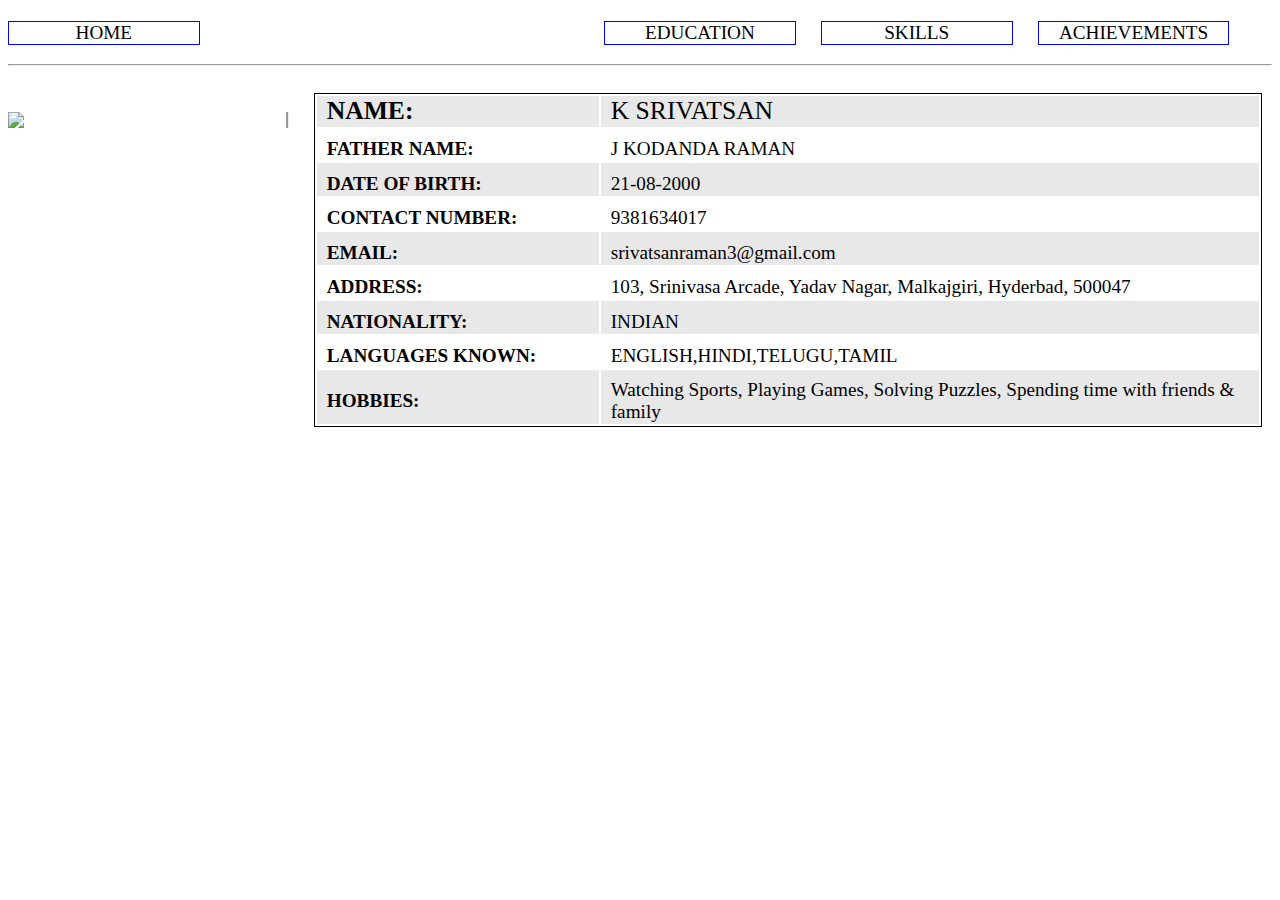
==== PS/mainpage.html @ 31a3eae3 "Add files via upload" ====
<!DOCTYPE html>
<html>
	<head>
		<style class="backgroundimg"></style>
		<meta charset="uft-8">
		<meta name="viewport" content="width=device-width, initial-scale=1">
		<title>K.SRIVATSAN</title>
		<link rel="stylesheet" href="mainpage.css">
	</head>

	<body>
		<a href="mainpage.html" class="home"><span>HOME</span></a>
		<a href="education.html" class="icon"><span>EDUCATION</span></a>
		<a href="skills.html" class="icon"><span>SKILLS</span></a>
		<a href="achievements.html" class="icon"><span>ACHIEVEMENTS</span></a><br>
    
		<hr class="headerborder">
		<img src="capture.jpg" class="image">
		<div class="info">
			<table class="table">
 				<tr>
    				<th class="name">NAME:</th>
    				<td class="name">K SRIVATSAN</td>
  				</tr>
  				<tr>
    				<th>FATHER NAME:</th>
    				<td>J KODANDA RAMAN</td>
  				</tr>
  				<tr>
    				<th>DATE OF BIRTH:</th>
    				<td>21-08-2000</td>
  				</tr>
  				<tr>
  					<th>CONTACT NUMBER:</th>
  					<td>9381634017</td>
  				</tr>
  				<tr>
  					<th>EMAIL:</th>
  					<td>srivatsanraman3@gmail.com</td>
  				</tr>
  				<tr>
  					<th>ADDRESS:</th>
  					<td>103, Srinivasa Arcade, Yadav Nagar, Malkajgiri, Hyderbad, 500047</td>
  				</tr>  				
  				<tr>
  					<th>NATIONALITY:</th>
  					<td>INDIAN</td>
  				</tr>
  				<tr>
  					<th>LANGUAGES KNOWN:</th>
  					<td>ENGLISH,HINDI,TELUGU,TAMIL</td>
  				</tr>
  				<tr>
  					<th>HOBBIES:</th>
  					<td>Watching Sports, Playing Games, Solving Puzzles, Spending time with friends & family</td>
  				</tr>  				
			</table>

</body>
</html>
		</div>

	</body>
</html>
---- PS/mainpage.css ----
.image{
	float: left;
	width:20%;
	margin-top: 3%;
	padding-right:2%;
	border-right-style: groove;
}
.headerborder{
	margin-top: 3%;
}
.icon{
	text-align: center;
	font-size: 1.5vw;
	width: 15%;
	margin-right:2%;
	margin-top:1%;
	border:1px solid blue;
	float: left;
}

.home{
	text-align: center;
	font-size: 1.5vw;
	width: 15%;
	float: left;
	margin-right:32%;
	margin-top:1%;
	border:1px solid blue;
}

.icon:hover,.home:hover, .icon:active, .home:active
{
	background-color: gray;
	color:white;
}
a, a:visited{
	color: black;
	text-decoration: None;
}

.summary div{
	font-size:200%;
	text-align: center;
	margin-left:20%;
	margin-right:20%;
	padding-top:2px;
	padding-bottom: 2px;
}
.table{
	margin-left: 2%;
	float:left;
	margin-top: 1.5%;
	width:75%;
	border: 1px solid black;
}
th{
	font-family: "Arial" sans-serif;
	font-size: 1.5vw;
	width:30%;
	text-align: left;
	padding-left: 1%;
	padding-right:2%;
	padding-top:1%;
}
td{
	font-family: "Arial" sans-serif;
	font-size: 1.5vw;
	text-align: left;
	padding-left:1%;
	padding-right:2%;
	padding-top:1%;
}
.name{
	padding-top:0%;
	font-size: 2vw;
	text-decoration: bold;
}
tr:nth-child(odd){
	background-color: #E8E8E8;
}

@media (max-width: 768px)
{

.image{
	width:60%;
	margin-left:20%;
	float:left;
	margin-top: 3%;
	padding-bottom: 2%;
	padding-top:2%;
	border-right: none;
	border-top-style: groove;
	border-bottom-style: groove;
}
hr{
	display:none;
}
.icon{
	text-align: center;
	font-size: 8vw;
	width: 98%;
	margin-left: 1%;
	margin-right:1%;
	border:1px solid blue;
}


.home{
	text-align: center;
	font-size: 8vw;
	width: 98%;
	margin-left: 1%;
	margin-right:1%;
	border:1px solid blue;
}

.icon:hover,.home:hover, .icon:active, .home:active
{
	background-color: gray;
	color:white;
}
a, a:visited{
	color: black;
	text-decoration: None;
}

.table{
	margin-left: 2%;
	margin-top: 1.5%;
	width:98%;
	border: 1px solid black;
}
th{
	font-family: "Arial" sans-serif;
	font-size: 4vw;
	width:45%;
	text-align: left;
	padding-left: 1%;
	padding-right:2%;
	padding-top:1%;
	border-right:1px solid black;
}
td{
	font-family: "Arial" sans-serif;
	font-size: 4vw;
	text-align: left;
	padding-left:1%;
	padding-right:2%;
	padding-top:1%;
}
.name{
	padding-top:0%;
	font-size: 6vw;
	text-decoration: bold;
}
tr:nth-child(odd){
	background-color: #E8E8E8;
}

}
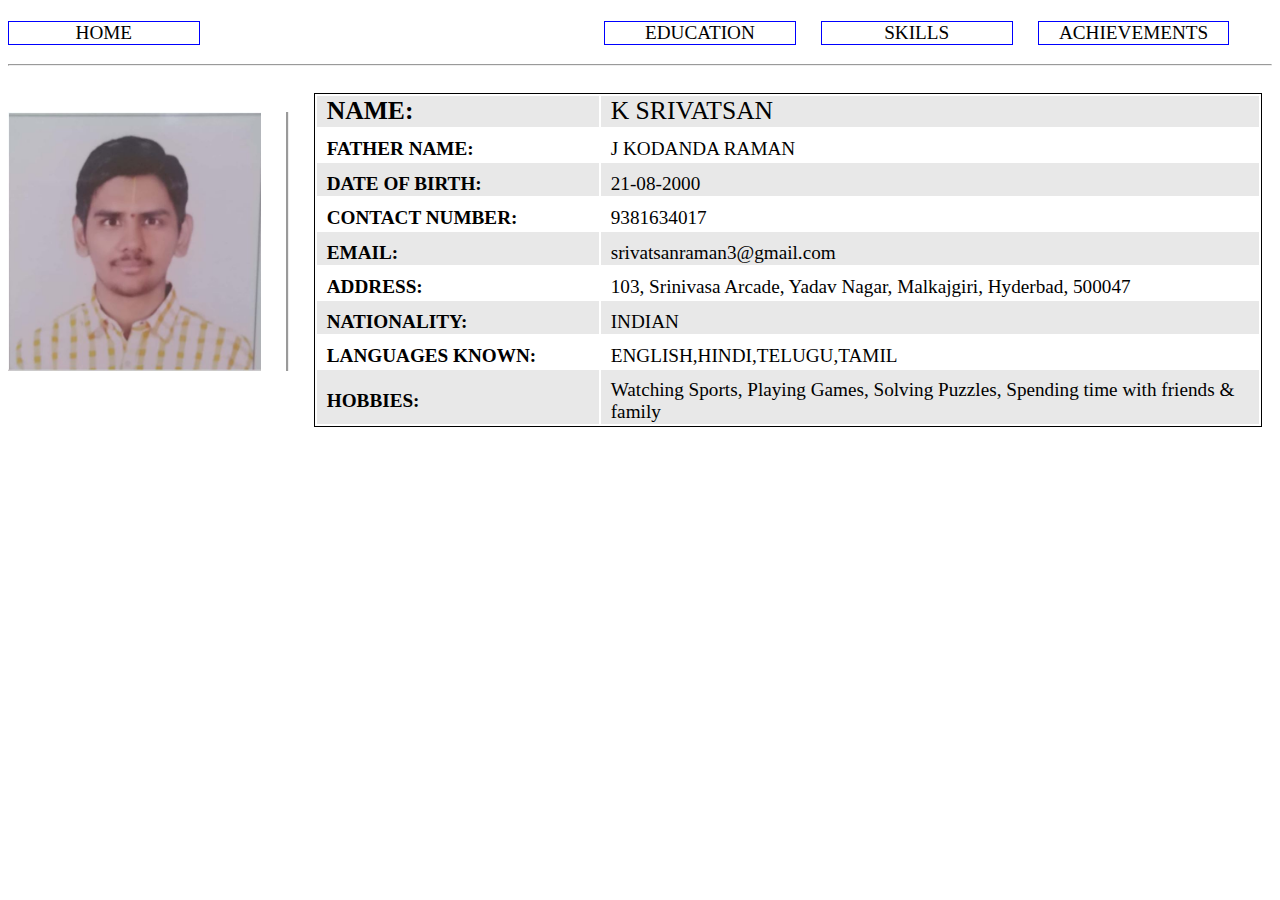
==== commit ab8ded2c: "Update mainpage.html" ====
--- a/PS/mainpage.html
+++ b/PS/mainpage.html
@@ -15,7 +15,7 @@
 		<a href="achievements.html" class="icon"><span>ACHIEVEMENTS</span></a><br>
     
 		<hr class="headerborder">
-		<img src="capture.jpg" class="image">
+		<img src="Capture.jpg" class="image">
 		<div class="info">
 			<table class="table">
  				<tr>
@@ -61,4 +61,4 @@
 		</div>
 
 	</body>
-</html>	+</html>	
